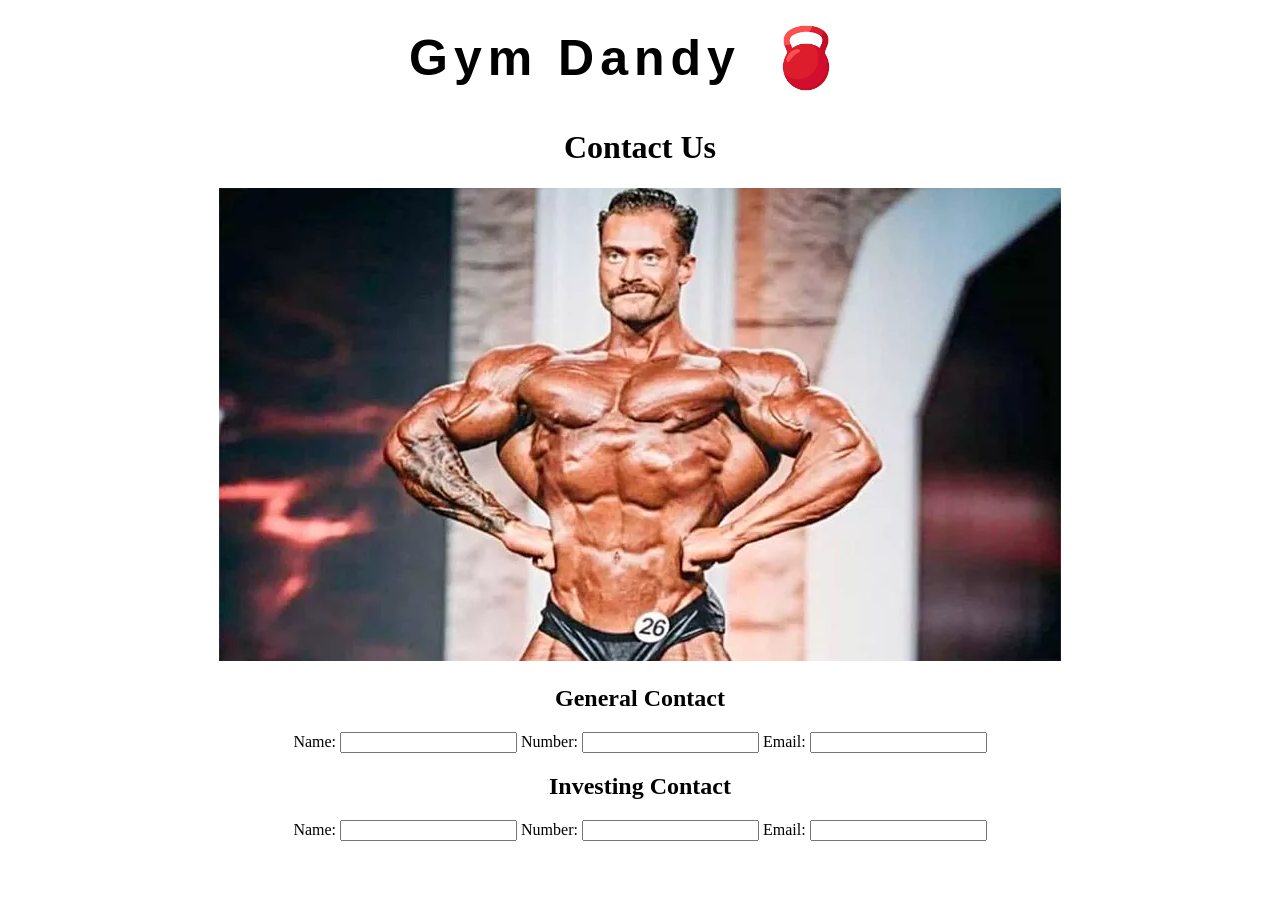
==== contact.html @ b32f110d "added the contact page" ====
<!DOCTYPE html>
<html lang="en">
<head>
    <meta charset="UTF-8">
    <meta name="viewport" content="width=device-width, initial-scale=1.0">
    <title>Document</title>
    <link rel="stylesheet" href="contact.css">
</head>
<body>
    <div class=:Container>
    <h1 id="title">Gym Dandy  <img id="kettleBell" src="Images/kettleBell.png" alt="kettleBell"></h1>
    <h1 id="contactUs">Contact Us</h1>
    <img src="Images/cbum.webp" alt="Images/cbum.webp">
    <div class="contact-section">
        <div class="contact-box">
    <h2>General Contact</h2>
    <label>Name:</label>
    <input type="text" name="Your Name">
    <label>Number:</label>
<input type="number" name="Your number">
<label>Email:</label>
<input type="email" name="Your email">
</div>
<div class="investor-contact">
    <h2>Investing Contact</h2>
    <label>Name:</label>
    <input type="text" name="Your Name">
    <label>Number:</label>
<input type="number" name="Your number">
<label>Email:</label>
<input type="email" name="Your email">
</div>
</div>
</div>
</body>
</body>
</html>
---- contact.css ----
#kettleBell{
    width: 50px;
    padding: 40px;
}
#title{
    width: 100%;
    height: 100px;
    background-color: white;
    padding: 0px;
    margin: 0px;
    display: flex;
    align-items: center;
    justify-content: center;
    font-family:'Lucida Sans', 'Lucida Sans Regular', 'Lucida Grande', 'Lucida Sans Unicode', Geneva, Verdana, sans-serif;
    letter-spacing: 6px;
    font-size: 50px;
}
#cbum{
    opacity: 1;
}
#contactUs{
    text-align: center;
}

body{
    text-align: center;
}
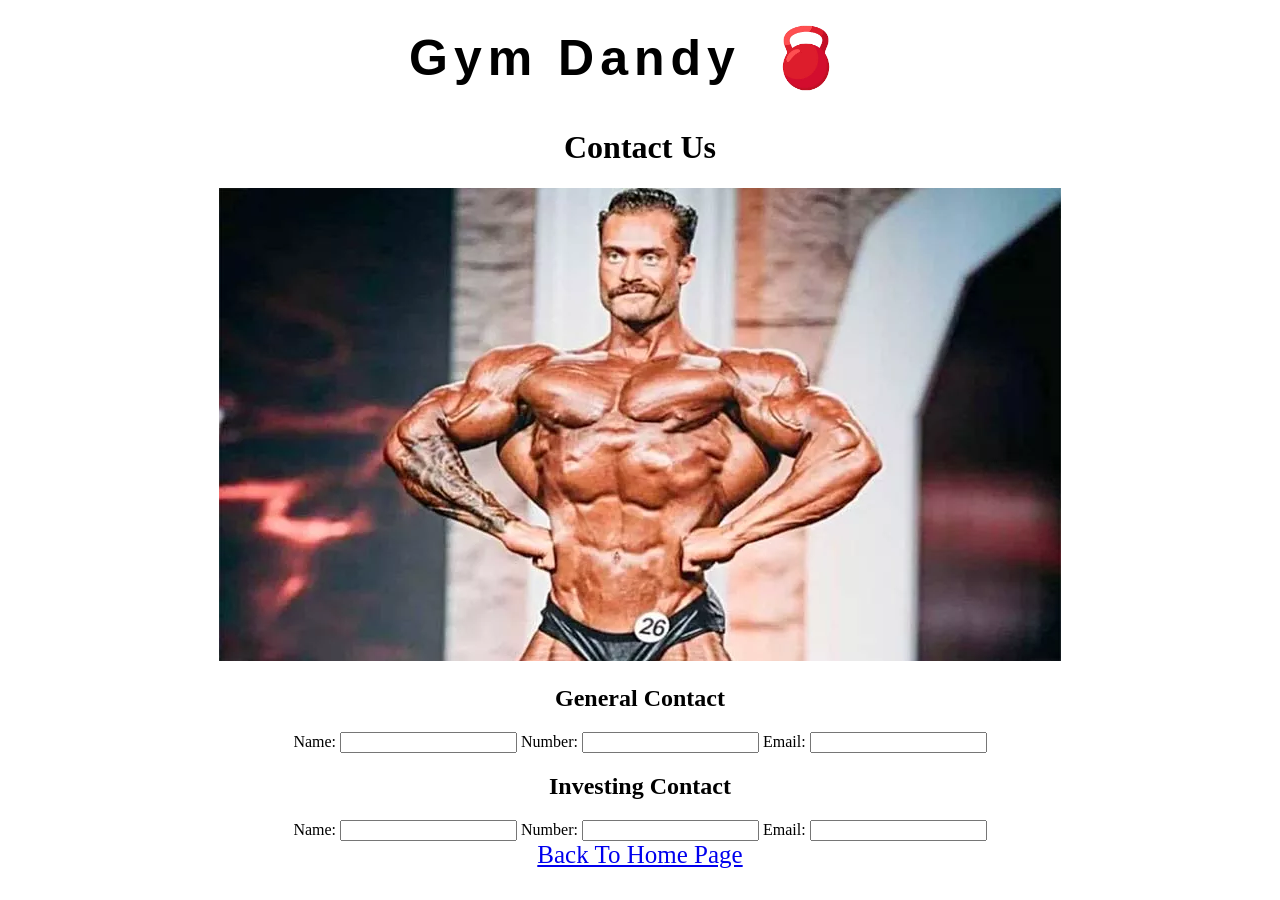
==== commit 07e47046: "Added links to home page and contact page" ====
--- a/contact.html
+++ b/contact.html
@@ -32,6 +32,7 @@
 </div>
 </div>
 </div>
+<a id="homePage" href="index.html">Back To Home Page</a>
 </body>
 </body>
 </html>
--- a/contact.css
+++ b/contact.css
@@ -24,4 +24,8 @@
 
 body{
     text-align: center;
+}
+
+#homePage{
+    font-size: 25px;
 }
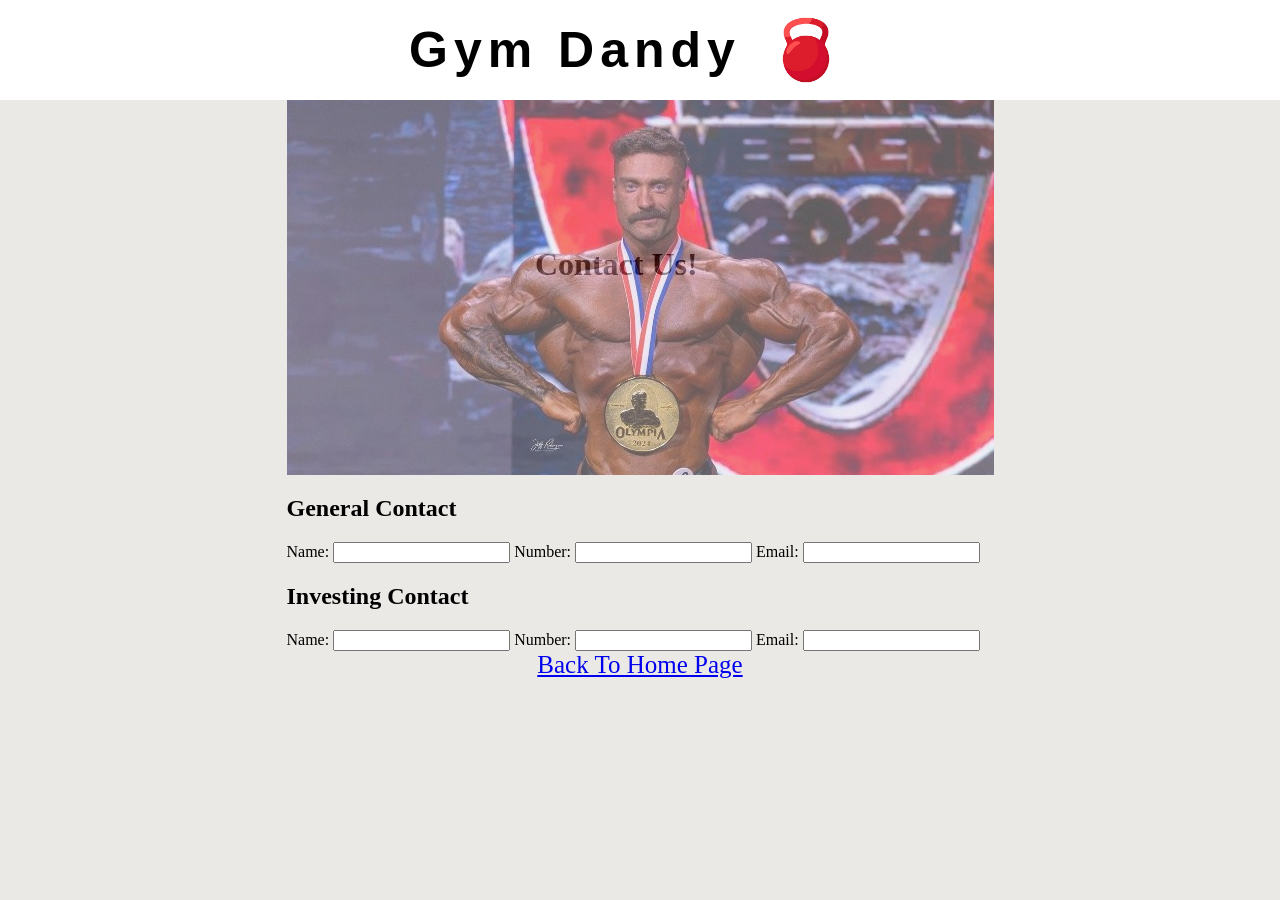
==== commit 5af516de: "some contact changes" ====
--- a/contact.html
+++ b/contact.html
@@ -7,10 +7,11 @@
     <link rel="stylesheet" href="contact.css">
 </head>
 <body>
-    <div class=:Container>
     <h1 id="title">Gym Dandy  <img id="kettleBell" src="Images/kettleBell.png" alt="kettleBell"></h1>
-    <h1 id="contactUs">Contact Us</h1>
-    <img src="Images/cbum.webp" alt="Images/cbum.webp">
+    <div class="Container">
+   
+    <h1 id="contactUs">Contact Us!</h1>
+    <img src="Images/cbum.jpg" alt="Images/cbum.jpg" id="cbum">
     <div class="contact-section">
         <div class="contact-box">
     <h2>General Contact</h2>
--- a/contact.css
+++ b/contact.css
@@ -15,15 +15,37 @@
     letter-spacing: 6px;
     font-size: 50px;
 }
+
 #cbum{
-    opacity: 1;
+    opacity: 0.6;
+    display: flex;
+    justify-content: center;
+    align-items: center;
+    
+    
 }
 #contactUs{
+    
+    position: absolute;
     text-align: center;
+    top: 25%;
+    right: 45.5%;
+
+}
+#contact-section{
+    align-items: center;
 }
 
 body{
-    text-align: center;
+
+
+ display:flex;
+ flex-direction: column;
+ align-items: center;
+ justify-content: center;
+  background-color: #EBE9E6;
+  margin: 0px;
+    
 }
 
 #homePage{
